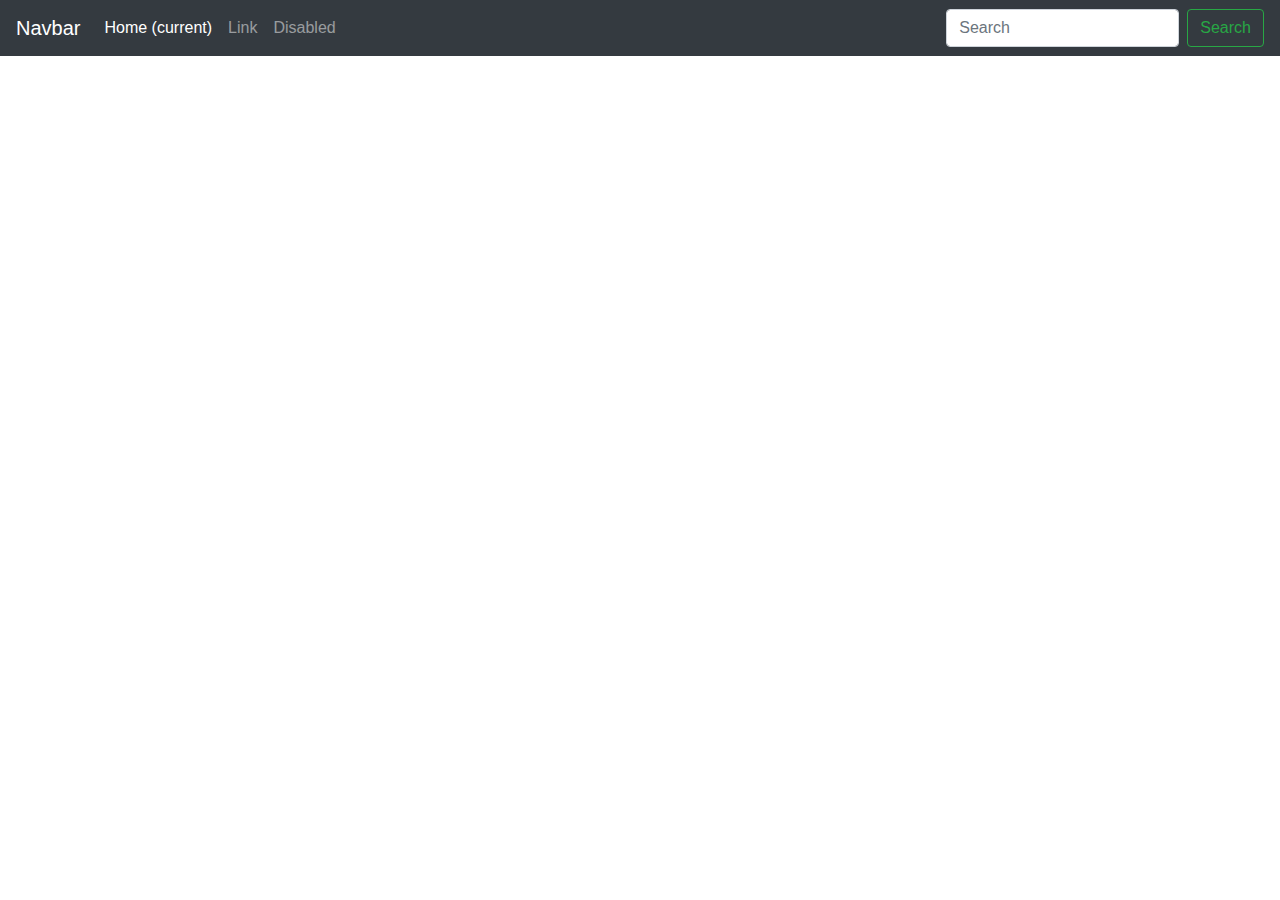
==== bootstrap/index.html @ 32dcbe30 "example solution" ====
<!doctype html>
<html lang="en">
  <head>
    <meta charset="utf-8">
    <meta name="viewport" content="width=device-width, initial-scale=1.0">
    <meta name="description" content="">
    <meta name="author" content="">
    <link rel="icon" href="">
    <title>BootStrap</title>
    <!-- Bootstrap core CSS -->
    <link href="https://stackpath.bootstrapcdn.com/bootstrap/4.5.2/css/bootstrap.min.css" rel="stylesheet">
    <!-- Custom styles -->
    <link href="./css/styles.css" rel="stylesheet">
  </head>
  <body>
    <nav class="navbar navbar-expand-md navbar-dark bg-dark fixed-top">
        <a class="navbar-brand" href="#">Navbar</a>
        <button class="navbar-toggler" type="button" data-toggle="collapse" data-target="#navbarsExampleDefault" aria-controls="navbarsExampleDefault" aria-expanded="false" aria-label="Toggle navigation">
          <span class="navbar-toggler-icon"></span>
        </button>
  
        <div class="collapse navbar-collapse" id="navbarsExampleDefault">
          <ul class="navbar-nav mr-auto">
            <li class="nav-item active">
              <a class="nav-link" href="#">Home <span class="">(current)</span></a>
            </li>
            <li class="nav-item">
              <a class="nav-link" href="#">Link</a>
            </li>
            <li class="nav-item">
              <a class="nav-link" href="#">Disabled</a>
            </li>
          </ul>
          <form class="form-inline my-2 my-lg-0">
            <input class="form-control mr-sm-2" type="text" placeholder="Search" aria-label="Search">
            <button class="btn btn-outline-success my-2 my-sm-0" type="submit">Search</button>
          </form>
        </div>
      </nav>

    <main role="main" class="">

      <div class="starter-template">
        <h1>Bootstrap starter</h1>
      </div>

    </main>

    <!-- Bootstrap core JavaScript
    ================================================== -->
    <!-- Placed at the end of the document so the pages load faster -->
    <script src="https://stackpath.bootstrapcdn.com/bootstrap/4.5.2/js/bootstrap.min.js"></script>
  </body>
</html>
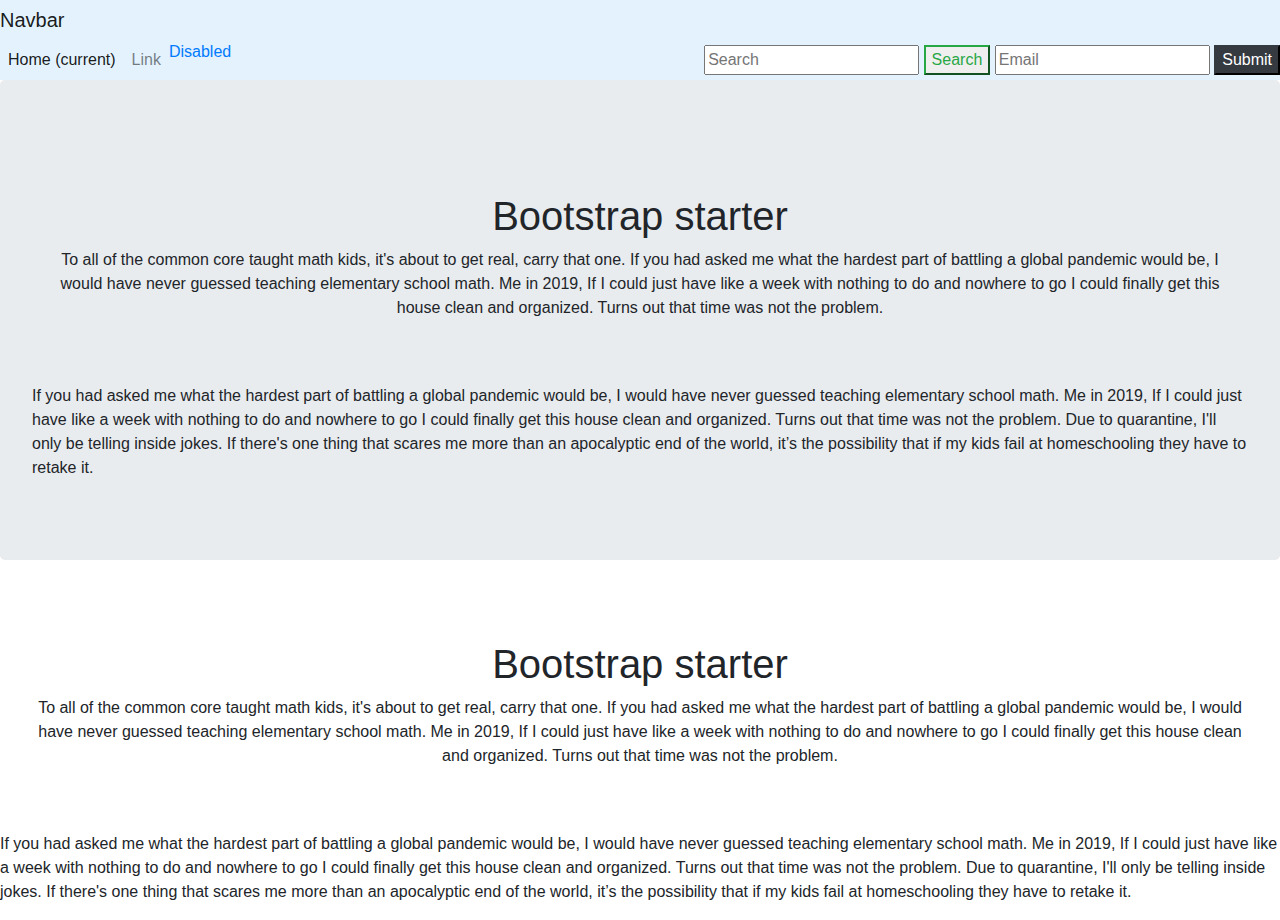
==== commit d1c11544: "Merge branch 'houston' of https://github.com/Coding-Dojo-ACC/week4-bootstrap into take2Houston" ====
--- a/bootstrap/index.html
+++ b/bootstrap/index.html
@@ -14,38 +14,69 @@
     <link href="./css/styles.css" rel="stylesheet">
   </head>
   <body>
-    <nav class="navbar navbar-expand-md navbar-dark bg-dark fixed-top">
+      <!-- 
+          1. nav-bar gives default styling from bootstrap
+          2. navbar-light states that we want a lighter background
+          3. Color was changed using our external css.
+          4. fixed-top moves the navigation bar to the top of the page
+          5. navbar-expand-sm is a responsive setting.  Telling the browser that at a certain width please expand the nav otherwise use hamburger -->
+    <nav class="nav-bar navbar-light fixed-top navbar-expand-sm">
+        <!-- .navbar-brand for your company, product, or project name -->
         <a class="navbar-brand" href="#">Navbar</a>
+        <!-- This button is for the responsive side of the site.  So when on smaller screens you should see the hamburger icon (which will also be set below) -->
         <button class="navbar-toggler" type="button" data-toggle="collapse" data-target="#navbarsExampleDefault" aria-controls="navbarsExampleDefault" aria-expanded="false" aria-label="Toggle navigation">
+            <!-- Here is where we are setting our hamburger icon -->
           <span class="navbar-toggler-icon"></span>
         </button>
-  
+  <!-- .collapse.navbar-collapse for grouping and hiding navbar contents by a parent breakpoint. -->
         <div class="collapse navbar-collapse" id="navbarsExampleDefault">
+            <!-- 
+                1 .navbar-nav for a full-height and lightweight navigation (including support for dropdowns).
+                2 the mr-auto helps align the search element to the right -->
           <ul class="navbar-nav mr-auto">
-            <li class="nav-item active">
+              <!-- 
+                  1. Active sets it so that this particular link is slightly different as it is the page you are on -->
+            <li class="active">
+                <!-- nav-link adds additional styling to the individual links -->
               <a class="nav-link" href="#">Home <span class="">(current)</span></a>
             </li>
-            <li class="nav-item">
+            <li>
               <a class="nav-link" href="#">Link</a>
             </li>
-            <li class="nav-item">
-              <a class="nav-link" href="#">Disabled</a>
+            <li class="">
+                <!-- Notice the difference on how disabled link looks compared toe the others -->
+              <a href="#">Disabled</a>
             </li>
           </ul>
-          <form class="form-inline my-2 my-lg-0">
-            <input class="form-control mr-sm-2" type="text" placeholder="Search" aria-label="Search">
-            <button class="btn btn-outline-success my-2 my-sm-0" type="submit">Search</button>
+          <form class="">
+            <input class="" type="text" placeholder="Search" aria-label="Search">
+            <!-- Here we gave it a green outline by using btn-outline-success -->
+            <button class="btn-outline-success" type="submit">Search</button>
+            <input class="" type="text" placeholder="Email" aria-label="Email">
+            <button class="btn-dark" type="submit">Submit</button>
           </form>
         </div>
       </nav>
-
-    <main role="main" class="">
-
+<!-- Adding the class jumbotron makes have a pre determined background and spacing -->
+    <main role="main" class="jumbotron">
+<!-- This is in our external css -->
       <div class="starter-template">
         <h1>Bootstrap starter</h1>
+        <p>To all of the common core taught math kids, it's about to get real, carry that one. If you had asked me what the hardest part of battling a global pandemic would be, I would have never guessed teaching elementary school math. Me in 2019, If I could just have like a week with nothing to do and nowhere to go I could finally get this house clean and organized. Turns out that time was not the problem.</p>
       </div>
+      <p>If you had asked me what the hardest part of battling a global pandemic would be, I would have never guessed teaching elementary school math. Me in 2019, If I could just have like a week with nothing to do and nowhere to go I could finally get this house clean and organized. Turns out that time was not the problem. Due to quarantine, I'll only be telling inside jokes. If there's one thing that scares me more than an apocalyptic end of the world, it’s the possibility that if my kids fail at homeschooling they have to retake it.</p>
 
     </main>
+    <!-- Adding the class jumbotron makes have a pre determined background and spacing -->
+    <main role="main" class="jumbotron-fluid">
+        <!-- This is in our external css -->
+              <div class="starter-template">
+                <h1>Bootstrap starter</h1>
+                <p>To all of the common core taught math kids, it's about to get real, carry that one. If you had asked me what the hardest part of battling a global pandemic would be, I would have never guessed teaching elementary school math. Me in 2019, If I could just have like a week with nothing to do and nowhere to go I could finally get this house clean and organized. Turns out that time was not the problem.</p>
+              </div>
+              <p>If you had asked me what the hardest part of battling a global pandemic would be, I would have never guessed teaching elementary school math. Me in 2019, If I could just have like a week with nothing to do and nowhere to go I could finally get this house clean and organized. Turns out that time was not the problem. Due to quarantine, I'll only be telling inside jokes. If there's one thing that scares me more than an apocalyptic end of the world, it’s the possibility that if my kids fail at homeschooling they have to retake it.</p>
+        
+            </main>
 
     <!-- Bootstrap core JavaScript
     ================================================== -->
--- a/bootstrap/css/styles.css
+++ b/bootstrap/css/styles.css
@@ -0,0 +1,10 @@
+body {
+    padding-top: 5rem;
+  }
+.starter-template {
+    padding: 3rem 1.5rem;
+    text-align: center;
+}
+.nav-bar {
+    background-color: #e3f2fd;
+}